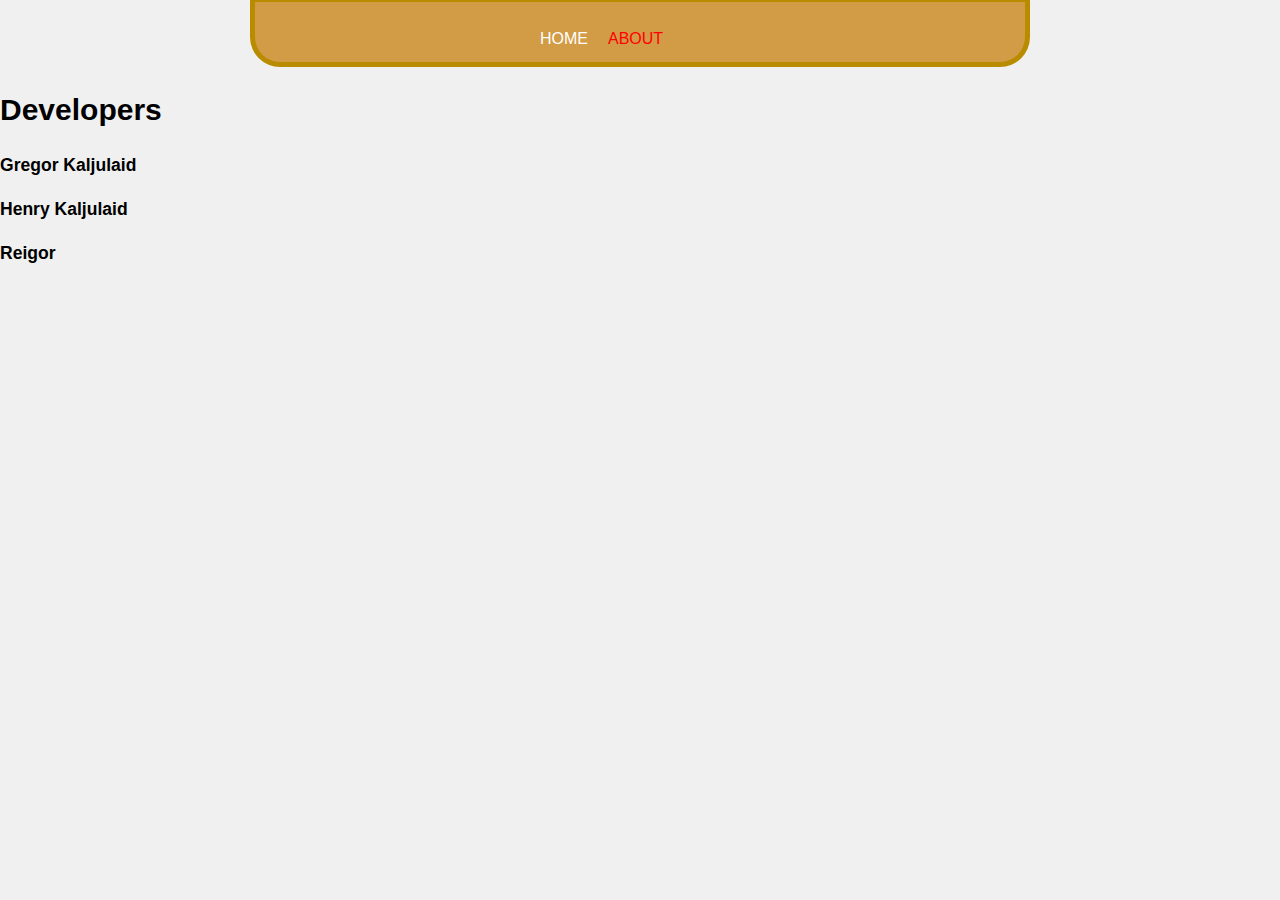
==== about.html @ 4ea0d3c1 "Merge remote-tracking branch 'refs/remotes/origin/Henry'" ====
<!DOCTYPE html>
<html>
<head>
  <title>A WebGame by Gregor and Henry</title>
  <link rel="stylesheet" type="text/css" href="main.css">
</head>
<body>
	<header>
		<div>
			<nav>
				<ul>
					<li><a href="index.html">Home</a></li>
					<li class="current"><a href="about.html">About</a></li>
				</ul>
			</nav>
		</div>
	</header>
	<div>
		<h1>Developers</h1>
		<h3>Gregor Kaljulaid</h3>
		<h3>Henry Kaljulaid</h3>
		<h3>Reigor</h3>
	</div>
</body>
</html>
---- main.css ----
body {
	font-family: Arial, Helvetica, sans-serif;
	font-size: 15px;
	line-height: 1.5;
	padding: 0;
	margin: 0;
	background-color: rgb(240, 240, 240);
}

.scarce {
	font-size: 40px;
}

header {
	background: rgb(210, 155, 70);
	padding: 10px;
	height: 40px;
	border: rgb(185, 140, 0) 5px solid;
	border-top-width: 2px;
	margin-top: 0;
	margin-left: 250px;
	margin-right: 250px;
	border-bottom-left-radius: 30px;
	border-bottom-right-radius: 30px;

}

header a {
	color: rgb(255, 255, 255);
	text-decoration: none;
	text-transform: uppercase;
	font-size: 16px;
}

header li {
	float: left;
	display: inline;
	padding-left: 10px;
	padding-right: 10px;
}

header nav {
	width: 300px;
	margin: auto;
}

footer {
	background: rgb(210, 155, 70);
	height: 40px;
	margin-left: 400px;
	margin-right: 400px;
	border-top-left-radius: 30px;
	border-top-right-radius: 30px;
}

#copyright {
	/*border: 1px solid #000;*/
	margin-left: 200px;

}
.current a {
	color: rgb(255, 0, 0);
}
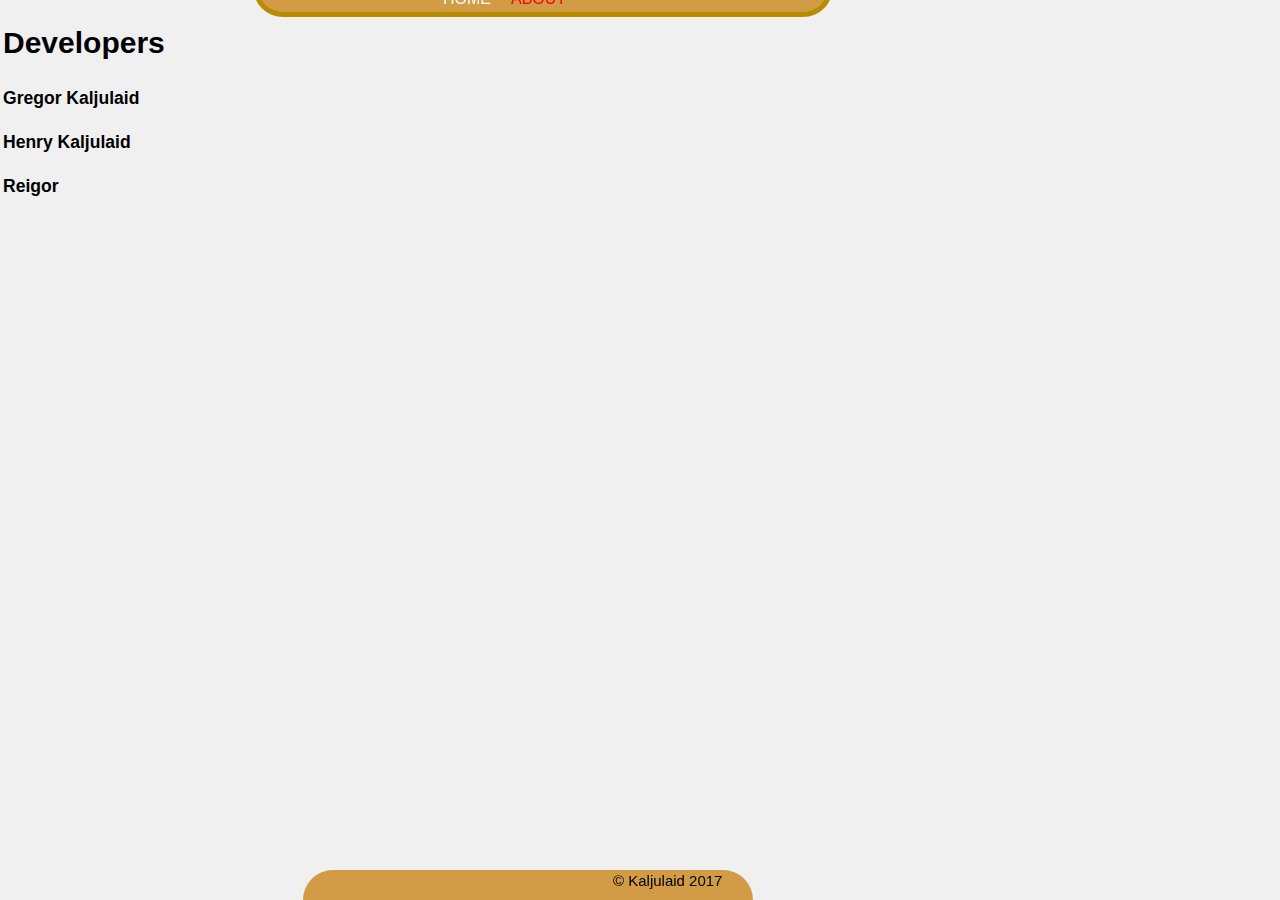
==== commit 45327140: "Update 2" ====
--- a/about.html
+++ b/about.html
@@ -21,5 +21,8 @@
 		<h3>Henry Kaljulaid</h3>
 		<h3>Reigor</h3>
 	</div>
+  <footer>
+    <div id="copyright">&copy; Kaljulaid 2017</div>
+  </footer>
 </body>
 </html>
--- a/main.css
+++ b/main.css
@@ -3,7 +3,8 @@
 	font-size: 15px;
 	line-height: 1.5;
 	padding: 0;
-	margin: 0;
+	margin: 3px;
+	margin-bottom: 50px;
 	background-color: rgb(240, 240, 240);
 }
 
@@ -11,17 +12,28 @@
 	font-size: 40px;
 }
 
+#screenbordertop {
+	margin-top: -6px;
+	margin-bottom: -5px;
+	margin-left: -260px;
+	width: 1200px;
+	border: 3px solid #804000;
+
+}
+
 header {
 	background: rgb(210, 155, 70);
-	padding: 10px;
+	padding: 10p;
+	width: 570px;
 	height: 40px;
 	border: rgb(185, 140, 0) 5px solid;
 	border-top-width: 2px;
-	margin-top: 0;
+	margin-top: -50px;
 	margin-left: 250px;
 	margin-right: 250px;
 	border-bottom-left-radius: 30px;
 	border-bottom-right-radius: 30px;
+	position: fixed;
 
 }
 
@@ -46,16 +58,20 @@
 
 footer {
 	background: rgb(210, 155, 70);
-	height: 40px;
-	margin-left: 400px;
+	height: 30px;
+	width: 450px;
+	margin-left: 300px;
 	margin-right: 400px;
 	border-top-left-radius: 30px;
 	border-top-right-radius: 30px;
+	position: fixed;
+	bottom: 0px;
+	margin-bottom: 0px;
 }
 
 #copyright {
 	/*border: 1px solid #000;*/
-	margin-left: 200px;
+	margin-left: 310px;
 
 }
 .current a {
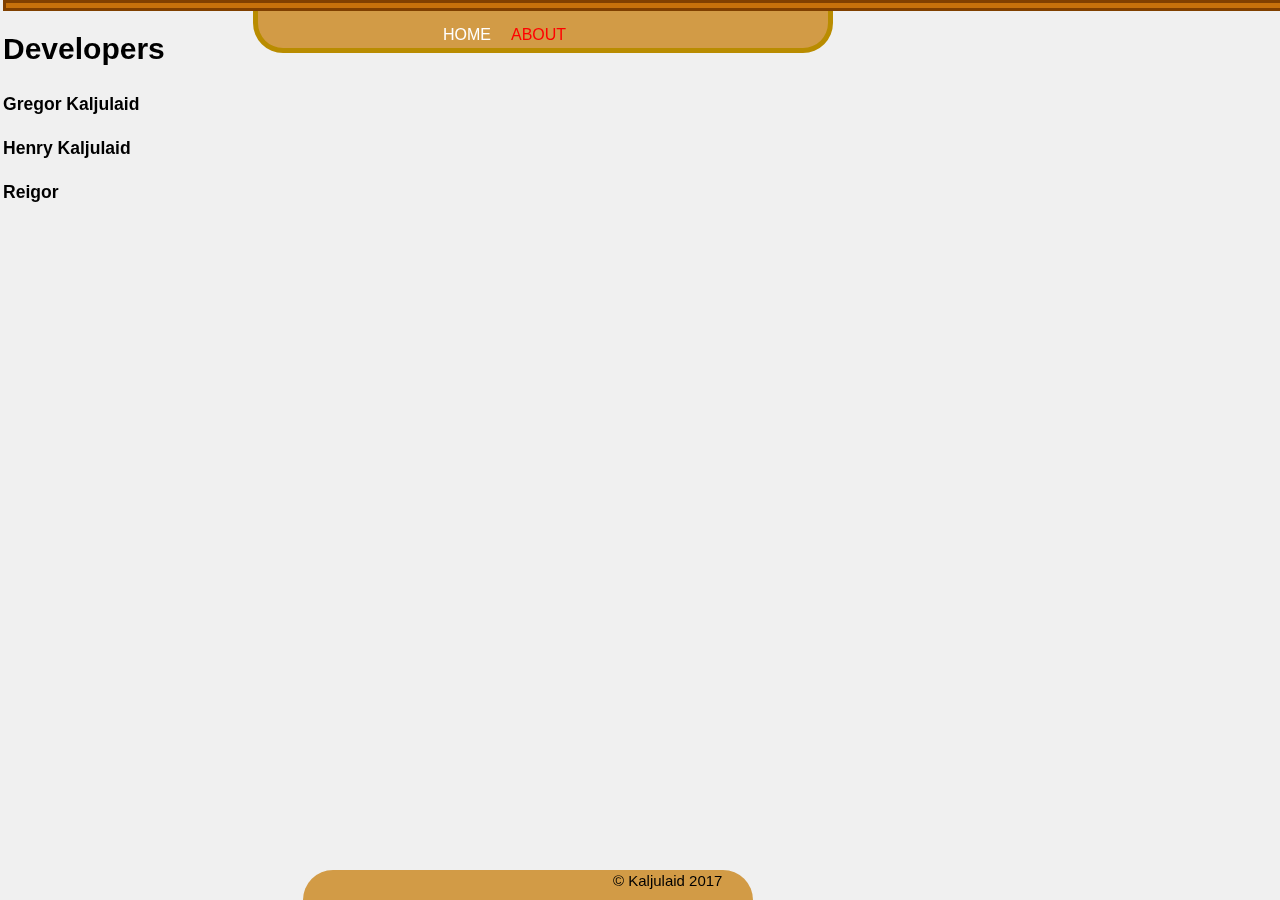
==== commit fafbe3b7: "Update 3" ====
--- a/about.html
+++ b/about.html
@@ -5,8 +5,9 @@
   <link rel="stylesheet" type="text/css" href="main.css">
 </head>
 <body>
+  <div id="screenbordertop"></div>
 	<header>
-		<div>
+		<div class="container">
 			<nav>
 				<ul>
 					<li><a href="index.html">Home</a></li>
--- a/main.css
+++ b/main.css
@@ -13,10 +13,11 @@
 }
 
 #screenbordertop {
-	margin-top: -6px;
+	background-color: #c6710b;
+	margin-top: -3px;
 	margin-bottom: -5px;
-	margin-left: -260px;
-	width: 1200px;
+	width: 100%;
+	height: 5px;
 	border: 3px solid #804000;
 
 }
@@ -28,12 +29,12 @@
 	height: 40px;
 	border: rgb(185, 140, 0) 5px solid;
 	border-top-width: 2px;
-	margin-top: -50px;
 	margin-left: 250px;
 	margin-right: 250px;
 	border-bottom-left-radius: 30px;
 	border-bottom-right-radius: 30px;
 	position: fixed;
+	z-index: -1;
 
 }
 
